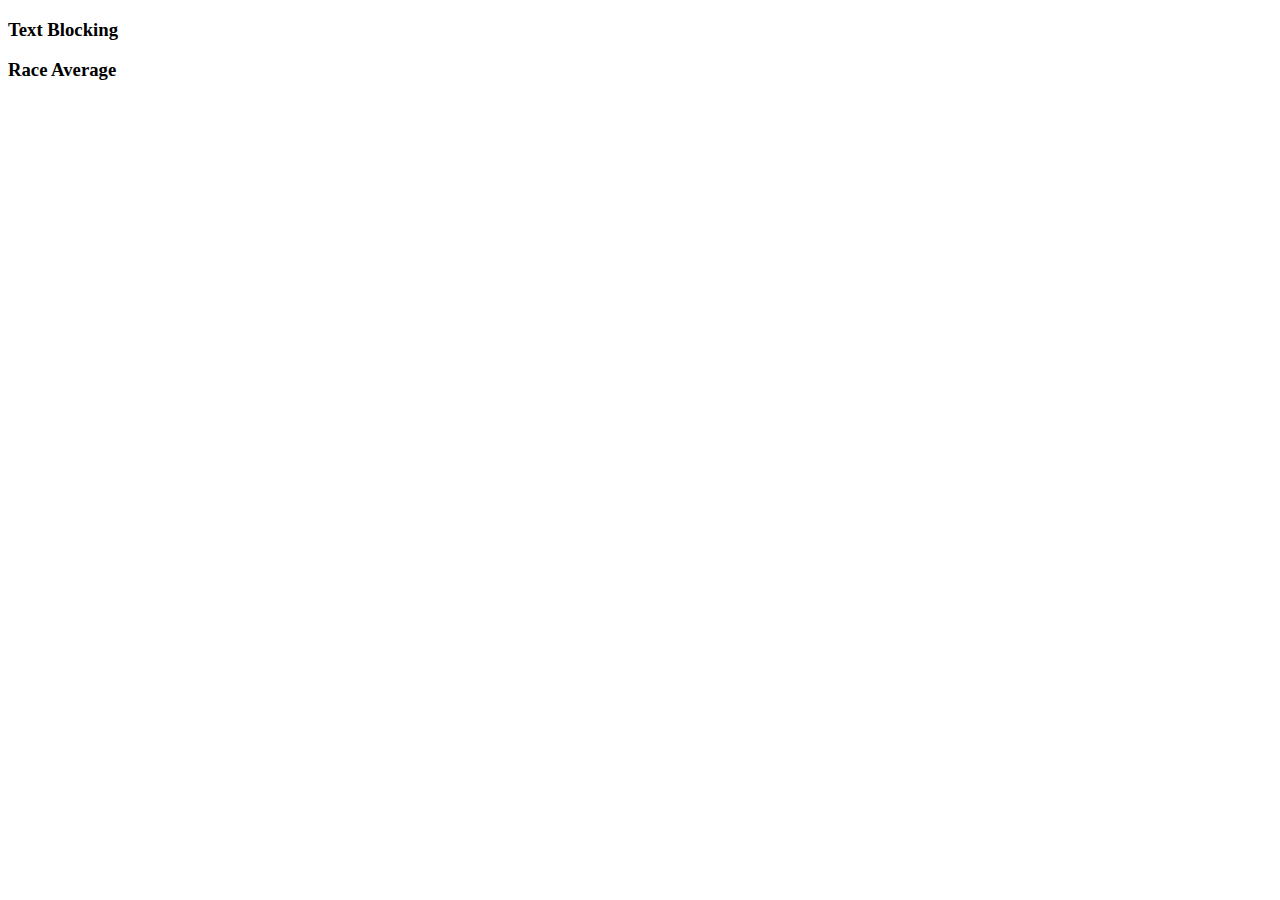
==== js/index.html @ 75259833 "text blocking test" ====
<!DOCTYPE html>
<html>
<head>
	<title>SteelHouse JS Challenge</title>

	<!-- Font to use, hooked up already in styles.css -->
	<link href='https://fonts.googleapis.com/css?family=Lato:400,700,300' rel='stylesheet' type='text/css'>
</head>
<body>

	<div>
		<h3>Text Blocking</h3>
		<p></p>


	</div>


	<div>
		<h3>Race Average</h3>

	</div>
	<script type="text/javascript" src="./race_average_module.js"></script>
	<script type="text/javascript" src="./text_blocking_module.js"></script>
	<script type="text/javascript" src="./main.js"></script>
</body>
</html>
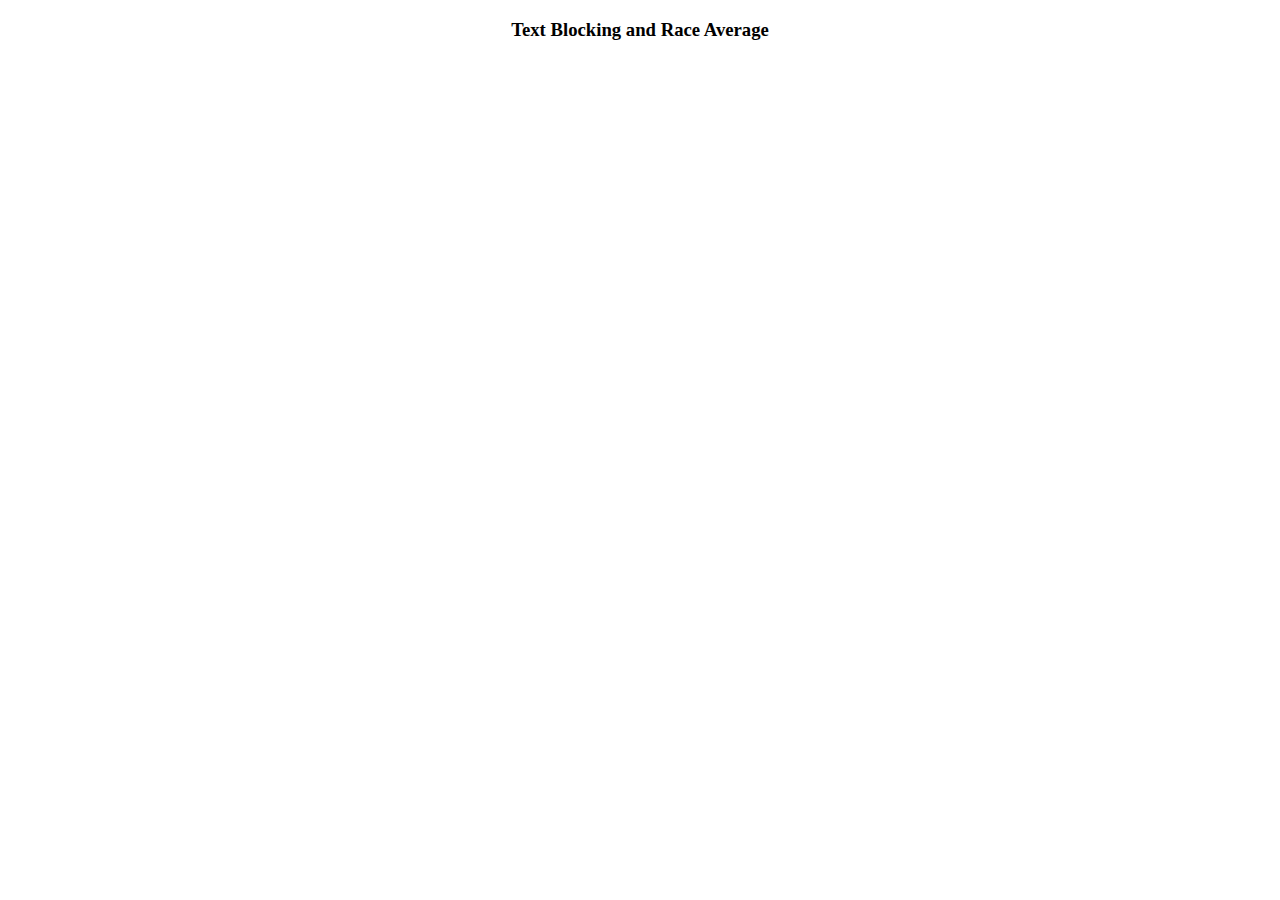
==== commit 0bb2d54b: "race average test" ====
--- a/js/index.html
+++ b/js/index.html
@@ -8,18 +8,13 @@
 </head>
 <body>
 
-	<div>
-		<h3>Text Blocking</h3>
+	<div style="text-align:center;">
+		<h3>Text Blocking and Race Average</h3>
 		<p></p>
 
 
 	</div>
 
-
-	<div>
-		<h3>Race Average</h3>
-
-	</div>
 	<script type="text/javascript" src="./race_average_module.js"></script>
 	<script type="text/javascript" src="./text_blocking_module.js"></script>
 	<script type="text/javascript" src="./main.js"></script>
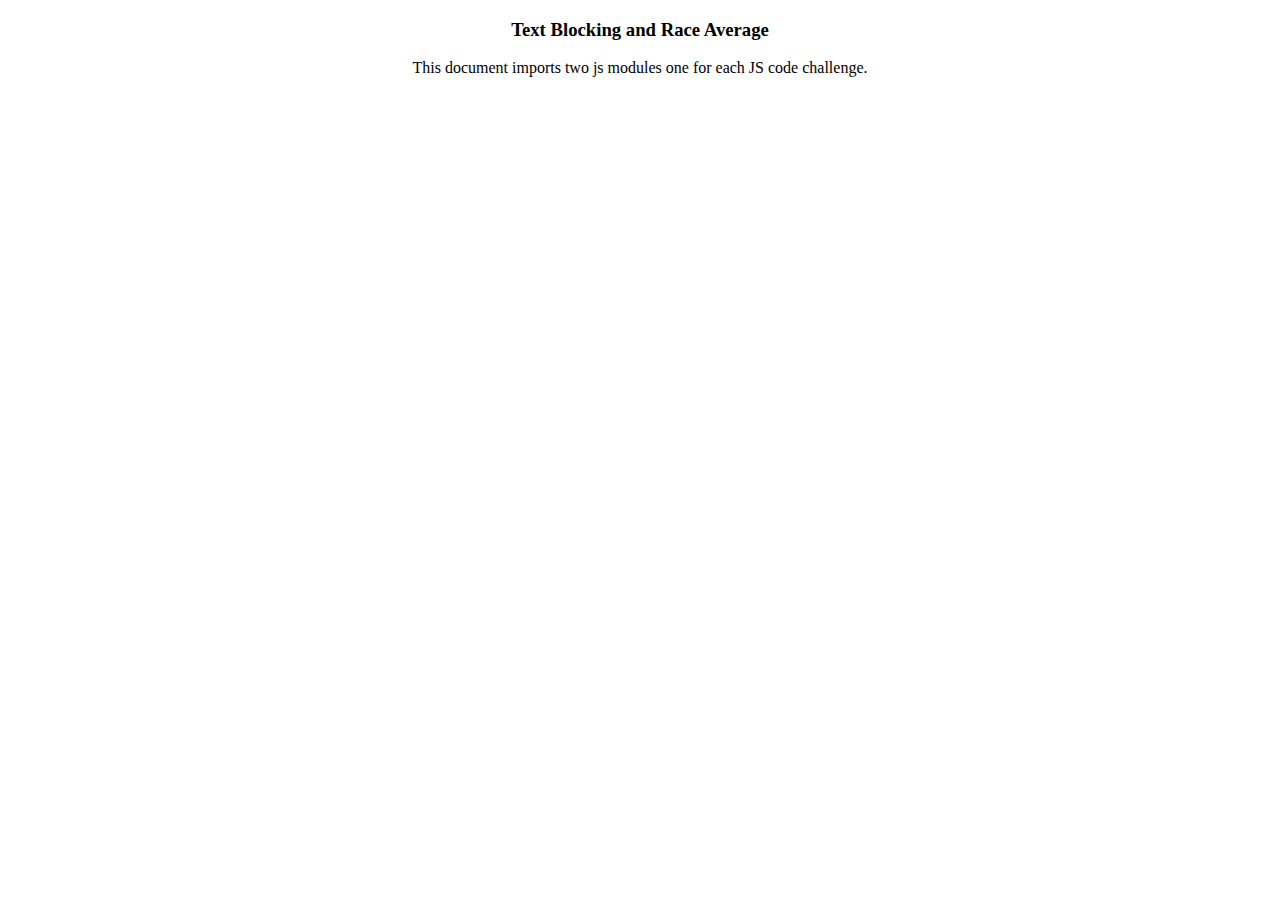
==== commit 9ae1c258: "code clean up" ====
--- a/js/index.html
+++ b/js/index.html
@@ -10,7 +10,7 @@
 
 	<div style="text-align:center;">
 		<h3>Text Blocking and Race Average</h3>
-		<p></p>
+		<p>This document imports two js modules one for each JS code challenge.</p>
 
 
 	</div>
